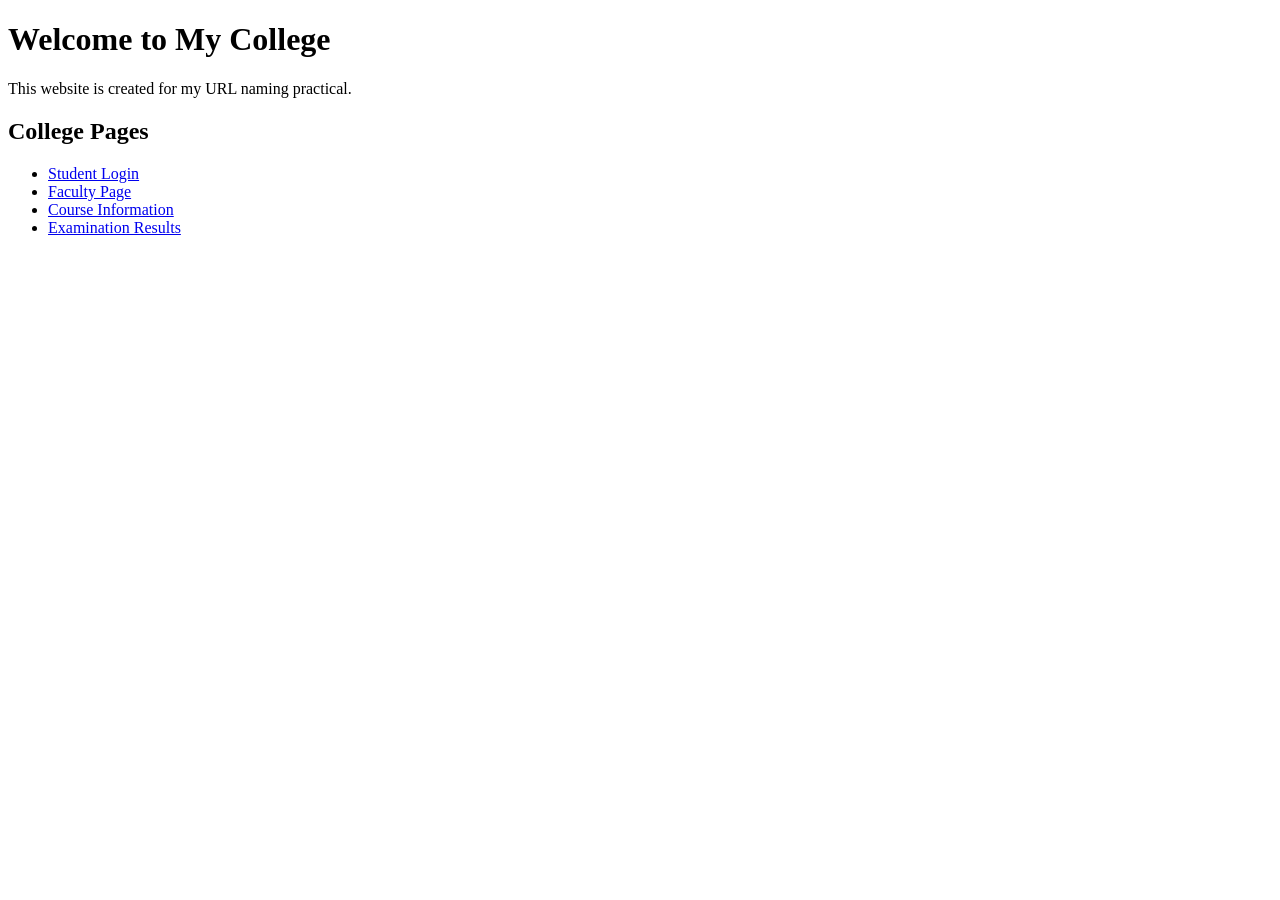
==== index.html @ 4edee89b "Add initial index.html for college website" ====
<!DOCTYPE html>
<html>
<head>
    <title>My College Website</title>
</head>
<body>
    <h1>Welcome to My College</h1>
    <p>This website is created for my URL naming practical.</p>

    <h2>College Pages</h2>
    <ul>
        <li><a href="students.html">Student Login</a></li>
        <li><a href="faculty.html">Faculty Page</a></li>
        <li><a href="courses.html">Course Information</a></li>
        <li><a href="results.html">Examination Results</a></li>
    </ul>
</body>
</html>
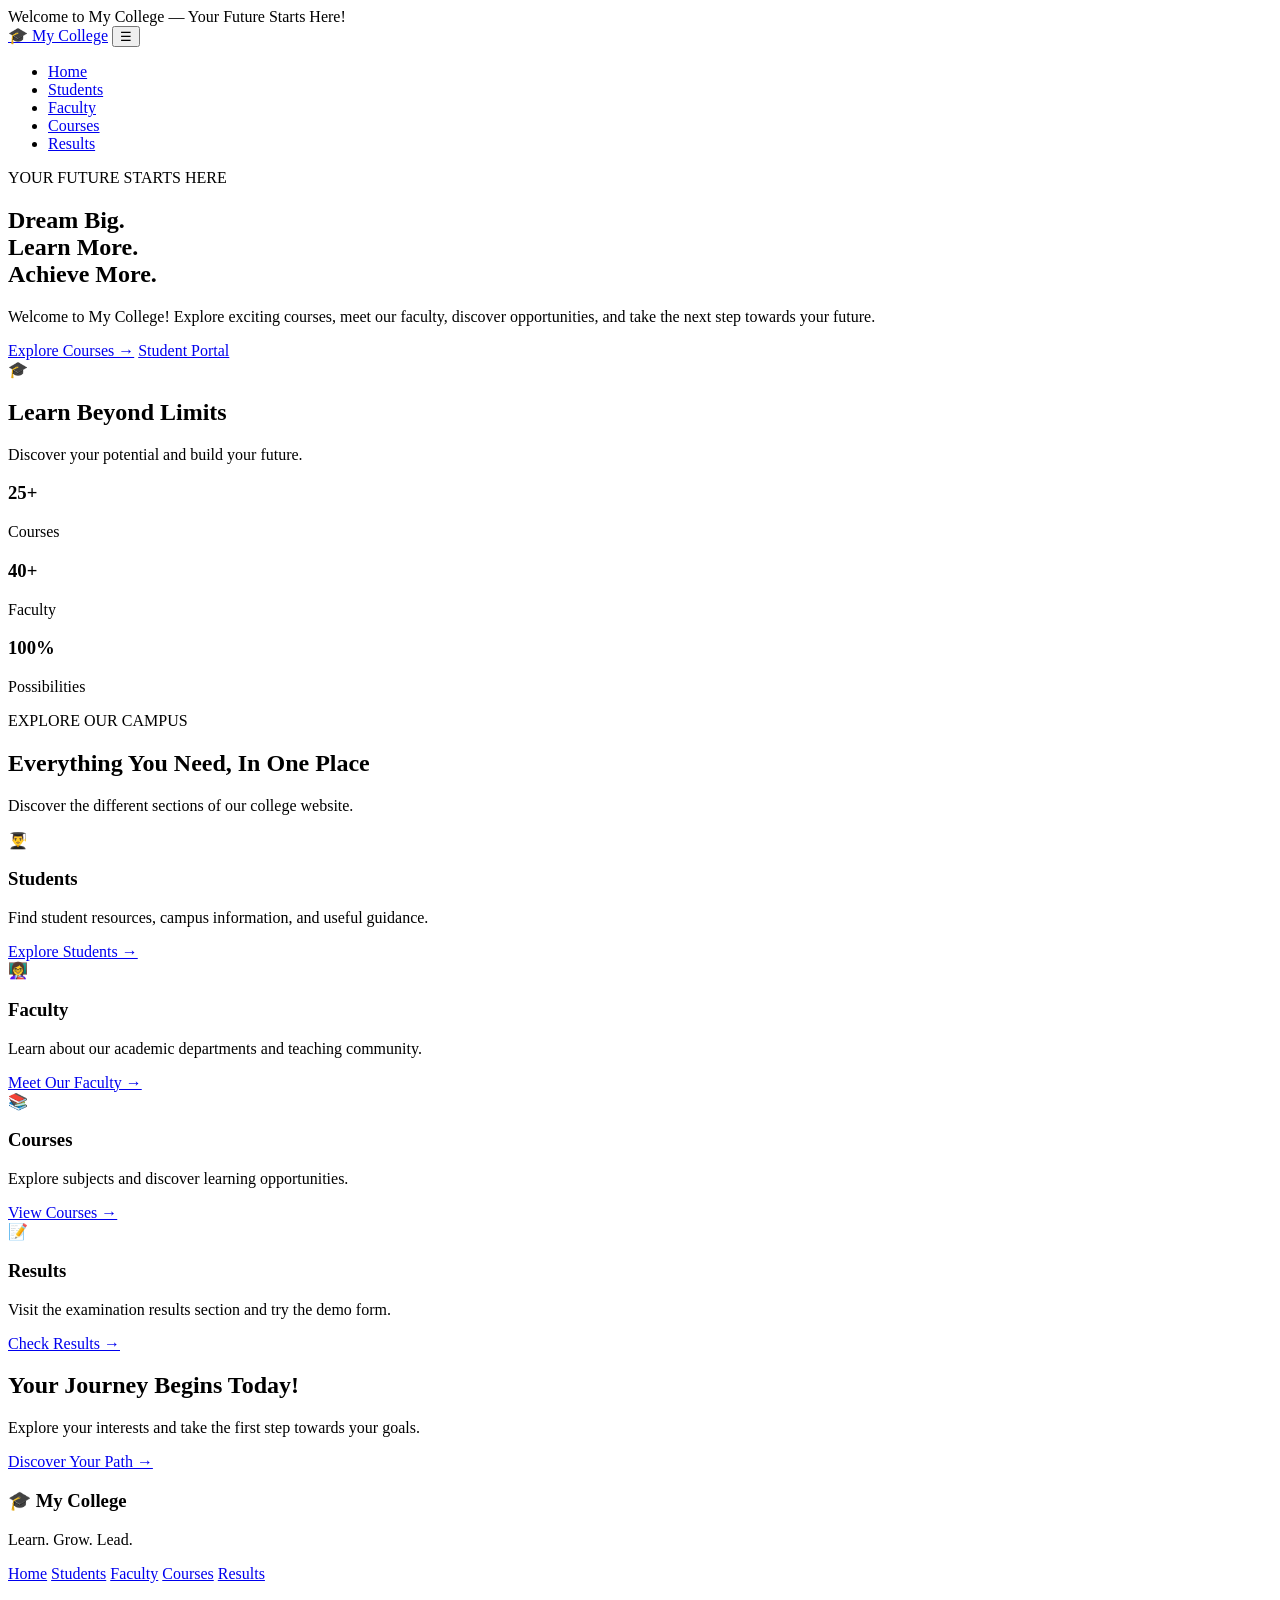
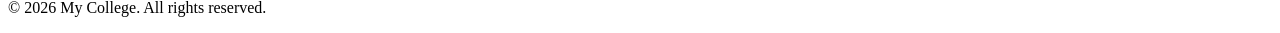
==== commit 70ebc1db: "Revamp index.html structure and content" ====
--- a/index.html
+++ b/index.html
@@ -1,18 +1,142 @@
 <!DOCTYPE html>
-<html>
+<html lang="en">
 <head>
-    <title>My College Website</title>
+    <meta charset="UTF-8">
+    <meta name="viewport" content="width=device-width, initial-scale=1.0">
+    <title>My College | Learn. Grow. Lead.</title>
+    <link rel="stylesheet" href="style.css">
 </head>
+
 <body>
-    <h1>Welcome to My College</h1>
-    <p>This website is created for my URL naming practical.</p>
 
-    <h2>College Pages</h2>
-    <ul>
-        <li><a href="students.html">Student Login</a></li>
-        <li><a href="faculty.html">Faculty Page</a></li>
-        <li><a href="courses.html">Course Information</a></li>
-        <li><a href="results.html">Examination Results</a></li>
-    </ul>
+    <div class="topbar">
+        Welcome to My College — Your Future Starts Here!
+    </div>
+
+    <header>
+        <nav class="navbar">
+            <a href="index.html" class="logo">🎓 My College</a>
+
+            <button class="menu-toggle" aria-label="Toggle navigation"
+                    aria-expanded="false">☰</button>
+
+            <ul class="nav-links">
+                <li><a class="active" href="index.html">Home</a></li>
+                <li><a href="students.html">Students</a></li>
+                <li><a href="faculty.html">Faculty</a></li>
+                <li><a href="courses.html">Courses</a></li>
+                <li><a href="results.html">Results</a></li>
+            </ul>
+        </nav>
+    </header>
+
+    <section class="hero">
+        <div class="hero-content">
+            <span class="badge">YOUR FUTURE STARTS HERE</span>
+
+            <h1>Dream Big.<br>
+                <span>Learn More.</span><br>
+                Achieve More.
+            </h1>
+
+            <p>
+                Welcome to My College! Explore exciting courses,
+                meet our faculty, discover opportunities, and
+                take the next step towards your future.
+            </p>
+
+            <div class="hero-buttons">
+                <a href="courses.html" class="btn">Explore Courses →</a>
+                <a href="students.html" class="btn btn-light">Student Portal</a>
+            </div>
+        </div>
+
+        <div class="hero-card">
+            <div class="graduation">🎓</div>
+            <h2>Learn Beyond Limits</h2>
+            <p>Discover your potential and build your future.</p>
+
+            <div class="mini-stats">
+                <div>
+                    <h3>25+</h3>
+                    <p>Courses</p>
+                </div>
+
+                <div>
+                    <h3>40+</h3>
+                    <p>Faculty</p>
+                </div>
+
+                <div>
+                    <h3>100%</h3>
+                    <p>Possibilities</p>
+                </div>
+            </div>
+        </div>
+    </section>
+
+    <section class="section">
+        <div class="section-heading">
+            <span class="badge">EXPLORE OUR CAMPUS</span>
+            <h2>Everything You Need, In One Place</h2>
+            <p>Discover the different sections of our college website.</p>
+        </div>
+
+        <div class="card-container">
+
+            <div class="card">
+                <div class="card-icon">👨‍🎓</div>
+                <h3>Students</h3>
+                <p>Find student resources, campus information, and useful guidance.</p>
+                <a href="students.html">Explore Students →</a>
+            </div>
+
+            <div class="card">
+                <div class="card-icon">👩‍🏫</div>
+                <h3>Faculty</h3>
+                <p>Learn about our academic departments and teaching community.</p>
+                <a href="faculty.html">Meet Our Faculty →</a>
+            </div>
+
+            <div class="card">
+                <div class="card-icon">📚</div>
+                <h3>Courses</h3>
+                <p>Explore subjects and discover learning opportunities.</p>
+                <a href="courses.html">View Courses →</a>
+            </div>
+
+            <div class="card">
+                <div class="card-icon">📝</div>
+                <h3>Results</h3>
+                <p>Visit the examination results section and try the demo form.</p>
+                <a href="results.html">Check Results →</a>
+            </div>
+
+        </div>
+    </section>
+
+    <section class="cta">
+        <h2>Your Journey Begins Today!</h2>
+        <p>Explore your interests and take the first step towards your goals.</p>
+        <a href="courses.html" class="btn btn-yellow">Discover Your Path →</a>
+    </section>
+
+    <footer>
+        <h3>🎓 My College</h3>
+        <p>Learn. Grow. Lead.</p>
+
+        <div class="footer-links">
+            <a href="index.html">Home</a>
+            <a href="students.html">Students</a>
+            <a href="faculty.html">Faculty</a>
+            <a href="courses.html">Courses</a>
+            <a href="results.html">Results</a>
+        </div>
+
+        <p class="copyright">© 2026 My College. All rights reserved.</p>
+    </footer>
+
+    <script src="script.js"></script>
+
 </body>
 </html>
